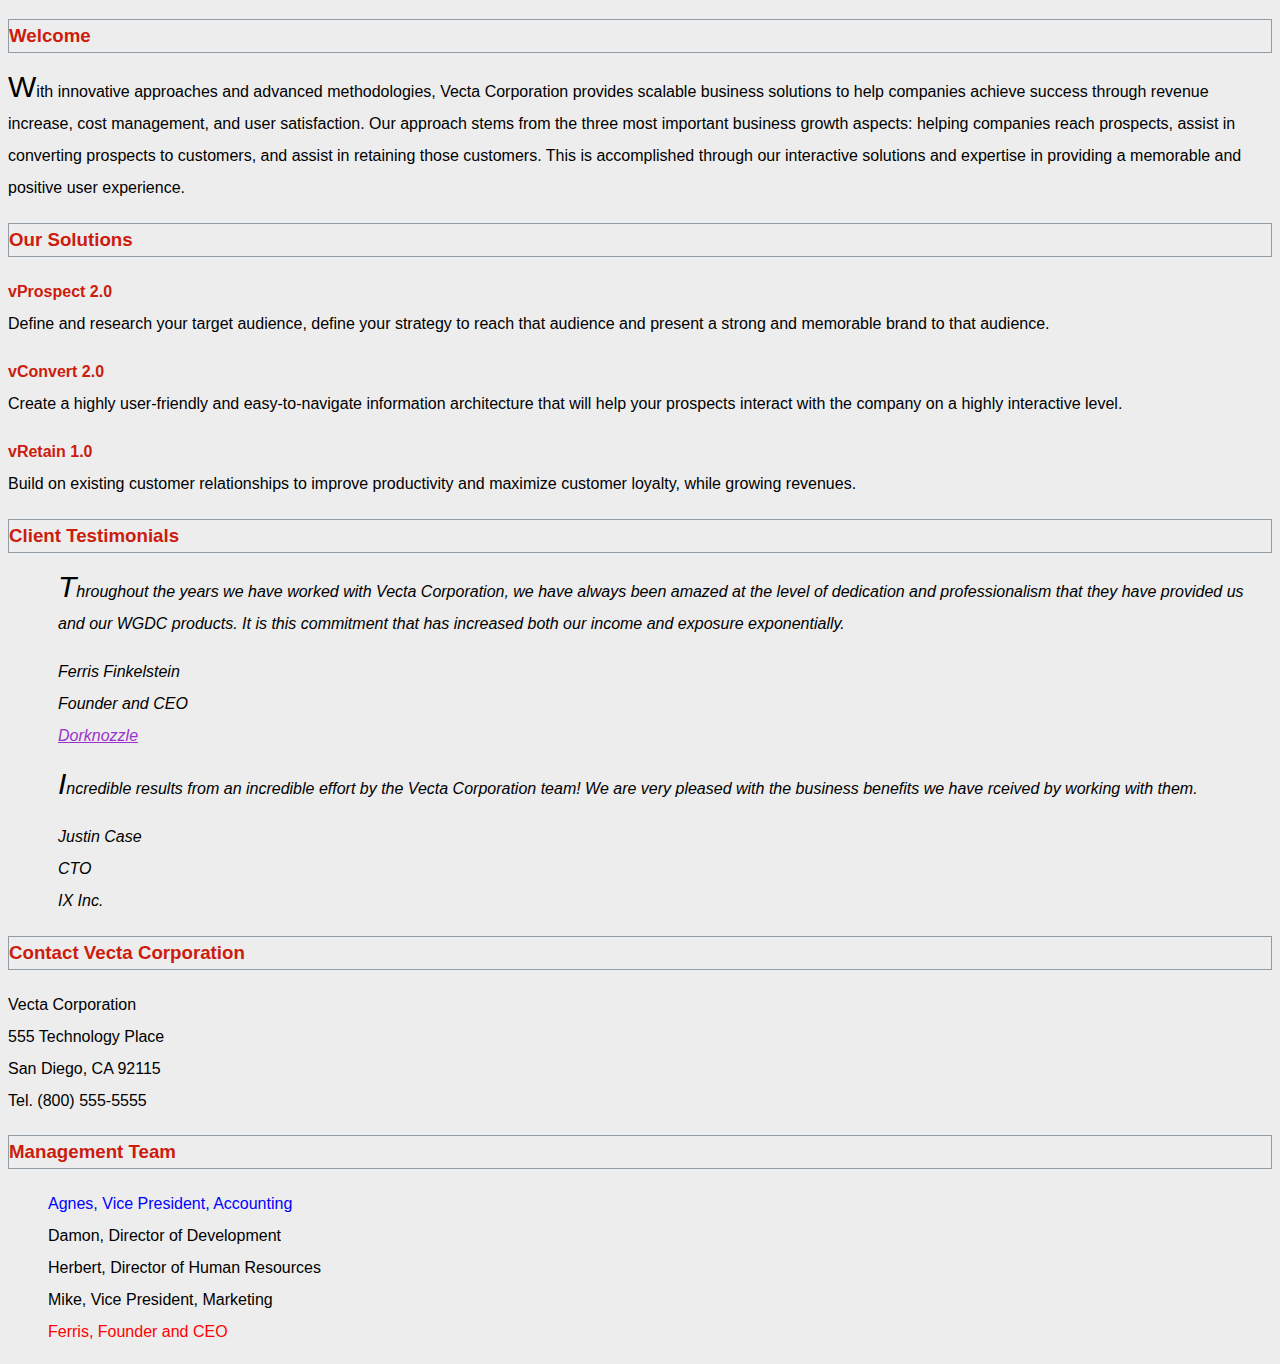
==== part1/index.html @ 284fcaf1 "assignment-3" ====
<!doctype html>
<html lang="en">
<head>
<meta charset="utf-8">
<title>Welcome to Vecta Corp.</title>
<link href="style.css" rel="stylesheet">
</head>

<body>
<h3>Welcome</h3>

<p>With innovative approaches and advanced methodologies, Vecta Corporation provides scalable business solutions to help companies achieve success through revenue increase, cost management, and user satisfaction. Our approach stems from the three most important business growth aspects: helping companies reach prospects, assist in converting prospects to customers, and assist in retaining those customers. This is accomplished through our interactive solutions and expertise in providing a memorable and positive user experience.</p>

<h3>Our Solutions</h3>
<p class="solution">vProspect 2.0<br>
Define and research your target audience, define your strategy to reach that audience and present a strong and memorable brand to that audience.</p>

<p class="solution">vConvert 2.0<br>
Create a highly user-friendly and easy-to-navigate information architecture that will help your prospects interact with the company on a highly interactive level.</p>

<p class="solution">vRetain 1.0<br>
Build on existing customer relationships to improve productivity and maximize customer loyalty, while growing revenues.</p>

<h3>Client Testimonials</h3>
<div id="testimonial1">
<p>Throughout the years we have worked with Vecta Corporation, we have always been amazed at the level of dedication and professionalism that they have provided us and our WGDC products. It is this commitment that has increased both our income and exposure exponentially.</p>
<p>Ferris Finkelstein<br>
Founder and CEO<br>
<a href="http://www.dorknozzle.com">Dorknozzle</a></p>
</div>
<div id="testimonial2">
<p>Incredible results from an incredible effort by the Vecta Corporation team! We are very pleased with the business benefits we have rceived by working with them.</p>
<p>Justin Case<br>
CTO<br>
IX Inc.</p>
</div>

<h3>Contact Vecta Corporation</h3>

<p>Vecta Corporation<br>
555 Technology Place<br>
San Diego, CA 92115<br>
Tel. (800) 555-5555</p>

<h3>Management Team</h3>

<ul>
    <li>Agnes, Vice President, Accounting</li>
    <li>Damon, Director of Development</li>
    <li>Herbert, Director of Human Resources</li>
    <li>Mike, Vice President, Marketing</li>
    <li>Ferris, Founder and CEO</li>
</ul>
</body>
</html>
---- part1/style.css ----
body{
    
    font-family: Arial, Helvetica, sans-serif ;
    font-size: 1em;
    line-height:  2em;
    background-color: #ededed;
}
 h3{
   border: 1px solid #929ca4; 
    color: #cc1c0d;
}
    
p:first-of-type::first-letter{
    font-size: 30px;
}   

.solution:first-line {
    color: #cc1c0d;
    font-weight: bold;
}
#testimonial1,#testimonial2{
    font-style: italic;
    margin-left:50px ;
}
a[href*='http']:active{
    color:darkorange;
      
}
a[href*='http']:link{
    color: darkorchid;
}
a[href*='http']:hover{
    color:darkgreen;
    text-decoration: none;
}
a[href*='http']:visited{
 text-decoration: aqua;
}

li{
list-style: none;
} 
ul li:first-of-type{
    color: blue;
}
ul li:last-of-type{
    color:red;
}
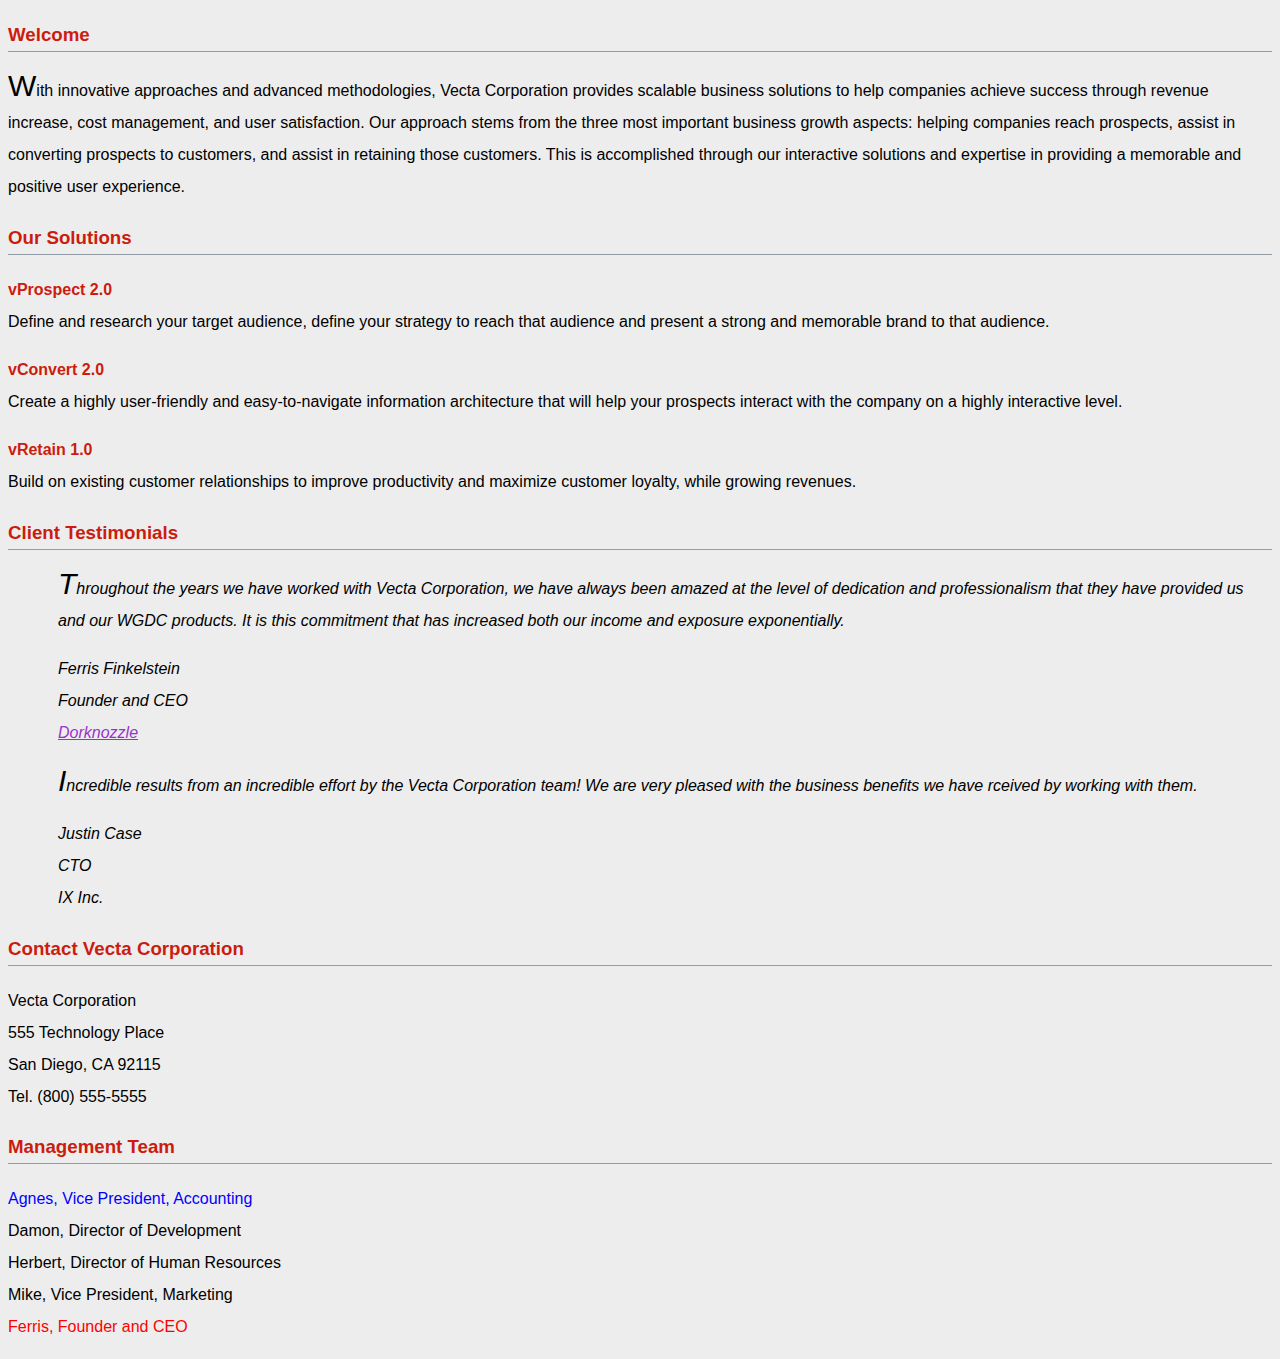
==== commit f8e6a45e: "assignment-3" ====
--- a/part1/index.html
+++ b/part1/index.html
@@ -20,6 +20,7 @@
 
 <p class="solution">vRetain 1.0<br>
 Build on existing customer relationships to improve productivity and maximize customer loyalty, while growing revenues.</p>
+
 
 <h3>Client Testimonials</h3>
 <div id="testimonial1">
--- a/part1/style.css
+++ b/part1/style.css
@@ -6,39 +6,40 @@
     background-color: #ededed;
 }
  h3{
-   border: 1px solid #929ca4; 
+   border-bottom: 1px solid #929ca4; 
     color: #cc1c0d;
 }
-    
-p:first-of-type::first-letter{
-    font-size: 30px;
-}   
 
 .solution:first-line {
     color: #cc1c0d;
     font-weight: bold;
 }
-#testimonial1,#testimonial2{
+p:first-of-type::first-letter{
+    font-size: 30px;
+}
+
+#testimonial2,#testimonial1{
     font-style: italic;
     margin-left:50px ;
 }
-a[href*='http']:active{
+a[href^='http']:active{
     color:darkorange;
       
 }
-a[href*='http']:link{
+a[href^='http']:link{
     color: darkorchid;
 }
-a[href*='http']:hover{
+a[href^='http']:hover{
     color:darkgreen;
     text-decoration: none;
 }
-a[href*='http']:visited{
+a[href^='http']:visited{
  text-decoration: aqua;
 }
 
-li{
+ul{
 list-style: none;
+padding: 0;
 } 
 ul li:first-of-type{
     color: blue;
